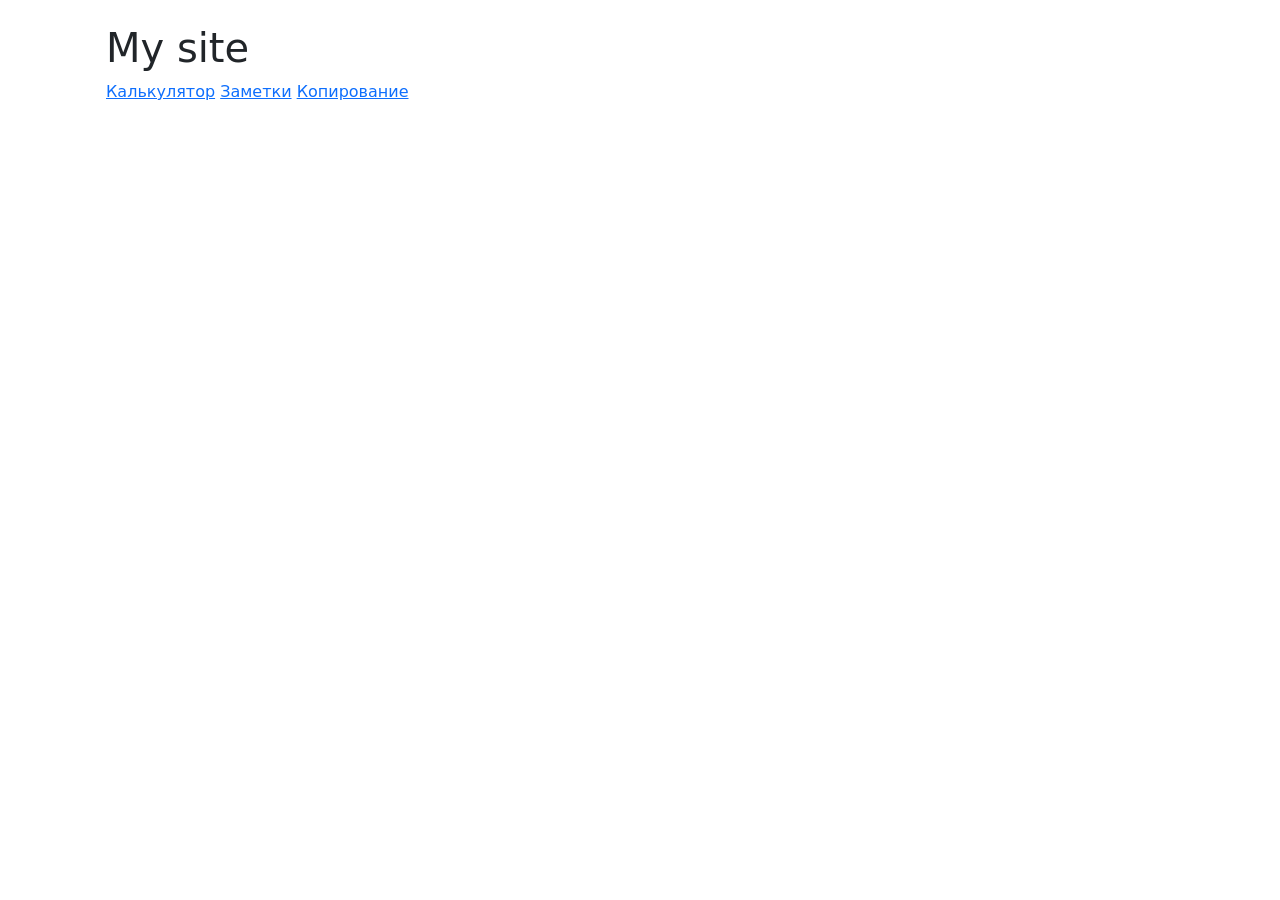
==== index.html @ f2c20e7a "Initial commit" ====
<!DOCTYPE html>
<html lang="en">
    <head>
        <meta charset="UTF-8">
        <meta name="viewport" content="width=device-width, initial-scale=1.0">
        <link
            href="https://cdn.jsdelivr.net/npm/bootstrap@5.3.3/dist/css/bootstrap.min.css"
            rel="stylesheet"
            integrity="sha384-QWTKZyjpPEjISv5WaRU9OFeRpok6YctnYmDr5pNlyT2bRjXh0JMhjY6hW+ALEwIH"
            crossorigin="anonymous">
        <script
            src="https://cdn.jsdelivr.net/npm/bootstrap@5.3.3/dist/js/bootstrap.bundle.min.js"
            integrity="sha384-YvpcrYf0tY3lHB60NNkmXc5s9fDVZLESaAA55NDzOxhy9GkcIdslK1eN7N6jIeHz"
            crossorigin="anonymous"></script>
        <title>My site</title>
    </head>
    <body>
        <div class="container">
            <div class="header m-4">
                <h1>My site</h1>

                <a href="calculator.html">Калькулятор</a>
                <a href="notes.html">Заметки</a>
                <a href="clipboard.html">Копирование</a>
            </div>
        </div>

        
    </body>
</html>
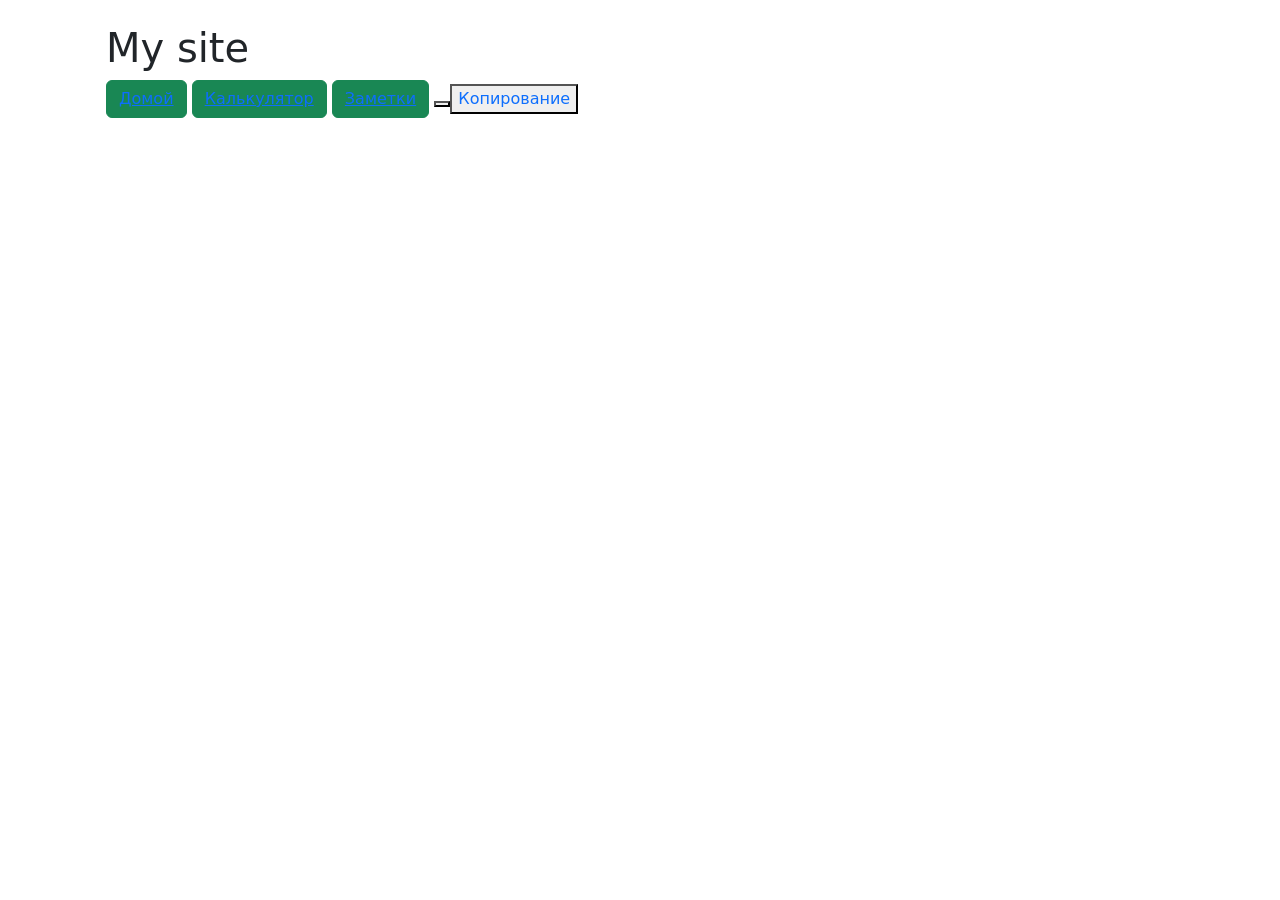
==== commit 3050292c: "Initial commit" ====
--- a/index.html
+++ b/index.html
@@ -18,10 +18,19 @@
         <div class="container">
             <div class="header m-4">
                 <h1>My site</h1>
-
-                <a href="calculator.html">Калькулятор</a>
-                <a href="notes.html">Заметки</a>
-                <a href="clipboard.html">Копирование</a>
+<button class="btn btn-success" type="button">
+    <a href="index.html">Домой</a>
+</button>
+<button class="btn btn-success" type="button">
+    <a href="calculator.html">Калькулятор</a>
+</button>
+<button class="btn btn-success" type="button">
+    <a href="notes.html">Заметки</a>
+</button>
+<button  type="button">
+    <button  type="button">
+    <a class="text-decoration-none" href="clipboard.html">Копирование</a>
+</button>
             </div>
         </div>
 
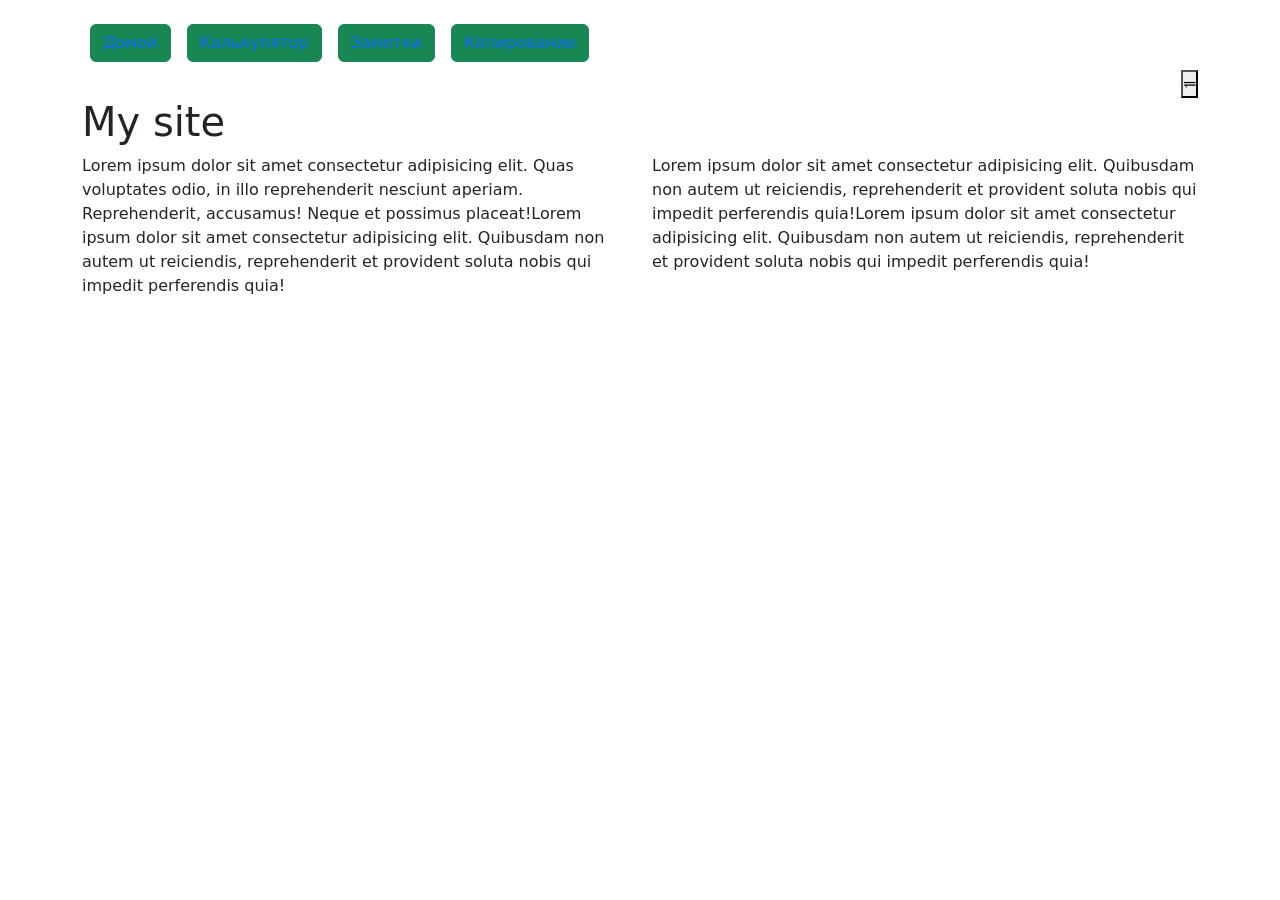
==== commit 14bf0ecb: "добавил темную тему" ====
--- a/index.html
+++ b/index.html
@@ -12,28 +12,63 @@
             src="https://cdn.jsdelivr.net/npm/bootstrap@5.3.3/dist/js/bootstrap.bundle.min.js"
             integrity="sha384-YvpcrYf0tY3lHB60NNkmXc5s9fDVZLESaAA55NDzOxhy9GkcIdslK1eN7N6jIeHz"
             crossorigin="anonymous"></script>
+        <link rel="stylesheet" href="style.css">
         <title>My site</title>
     </head>
     <body>
         <div class="container">
-            <div class="header m-4">
+
+            <div class="d-flex justify-content-start mt-3">
+
+                <button class="btn btn-success m-2" type="button">
+                    <a class="text-decoration-none" href="index.html">Домой</a>
+                </button>
+                <button class="btn btn-success m-2" type="button">
+                    <a class="text-decoration-none"
+                        href="calculator.html">Калькулятор</a>
+                </button>
+                <button class="btn btn-success m-2" type="button">
+                    <a class="text-decoration-none"
+                        href="notes.html">Заметки</a>
+                </button>
+                <button class="btn btn-success m-2" type="button">
+                    <a class="text-decoration-none" class="text-decoration-none"
+                        href="clipboard.html">Копирование</a>
+                </button>
+            </div>
+
+            <div class="d-flex justify-content-end">
+                <button id="dark-mode-button">&llhard;</button>
+            </div>
+
+            <div class="main">
                 <h1>My site</h1>
-<button class="btn btn-success" type="button">
-    <a href="index.html">Домой</a>
-</button>
-<button class="btn btn-success" type="button">
-    <a href="calculator.html">Калькулятор</a>
-</button>
-<button class="btn btn-success" type="button">
-    <a href="notes.html">Заметки</a>
-</button>
-<button  type="button">
-    <button  type="button">
-    <a class="text-decoration-none" href="clipboard.html">Копирование</a>
-</button>
+                <div class="about us">
+                    <div class="row">
+                        <div class="col">
+                            <p>Lorem ipsum dolor sit amet consectetur
+                                adipisicing elit. Quas voluptates odio, in illo
+                                reprehenderit nesciunt aperiam. Reprehenderit,
+                                accusamus! Neque et possimus placeat!Lorem ipsum
+                                dolor sit amet consectetur
+                                adipisicing elit. Quibusdam non autem ut
+                                reiciendis, reprehenderit et provident soluta
+                                nobis qui impedit perferendis quia!</p>
+                        </div>
+                        <div class="col">
+                            <p>Lorem ipsum dolor sit amet consectetur
+                                adipisicing elit. Quibusdam non autem ut
+                                reiciendis, reprehenderit et provident soluta
+                                nobis qui impedit perferendis quia!Lorem ipsum
+                                dolor sit amet consectetur
+                                adipisicing elit. Quibusdam non autem ut
+                                reiciendis, reprehenderit et provident soluta
+                                nobis qui impedit perferendis quia!</p>
+                        </div>
+                    </div>
+                </div>
             </div>
+            <script src="app_dark.js"></script>
         </div>
-
-        
     </body>
 </html>
--- a/style.css
+++ b/style.css
@@ -0,0 +1,11 @@
+*{
+    margin: 0;
+    padding: 0;
+}
+body {
+    transition: background-color 0.3s ease;
+  }
+  .dark-mode {
+    background-color: #333;
+    color: #fff;
+  }
